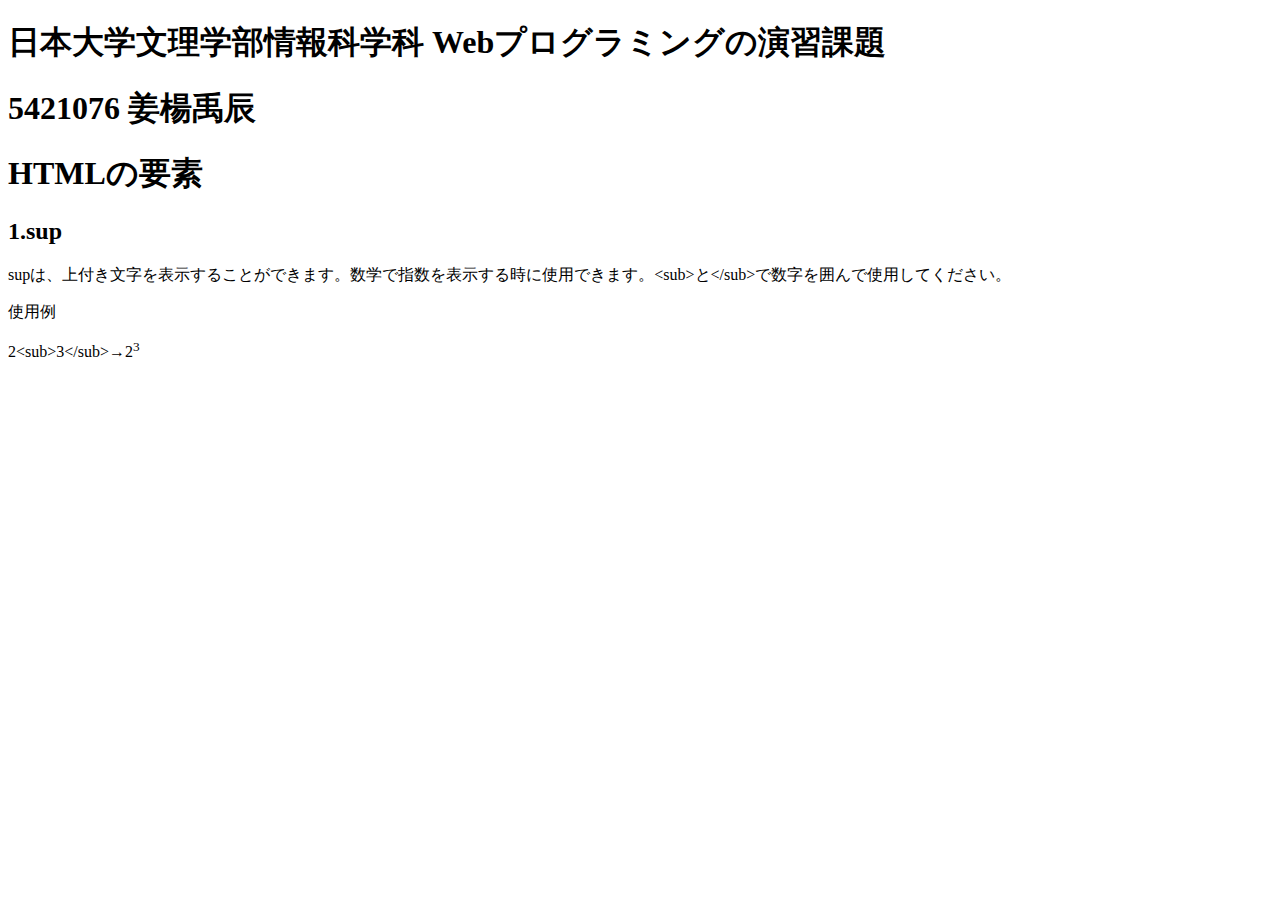
==== eleoH.html @ 49a2059b "Update eleoH.html" ====
<!DOCTYPE html>
<html lang="ja">
  <head>
    <meta charset="utf-8">
    <title>My test page</title>
  </head>
  <body>
  <h1>日本大学文理学部情報科学科 Webプログラミングの演習課題</h1>
  <h1>5421076 姜楊禹辰</h1>
  <h1>HTMLの要素</h1>
  <h2>1.sup</h2>
  <p>
    supは、上付き文字を表示することができます。数学で指数を表示する時に使用できます。&lt;sub&gt;と&lt;/sub&gt;で数字を囲んで使用してください。
  </p>
  <p>使用例</p>
  <p>2&lt;sub&gt;3&lt;/sub&gt;→2<sup>3</sup></p>
  
  </body>
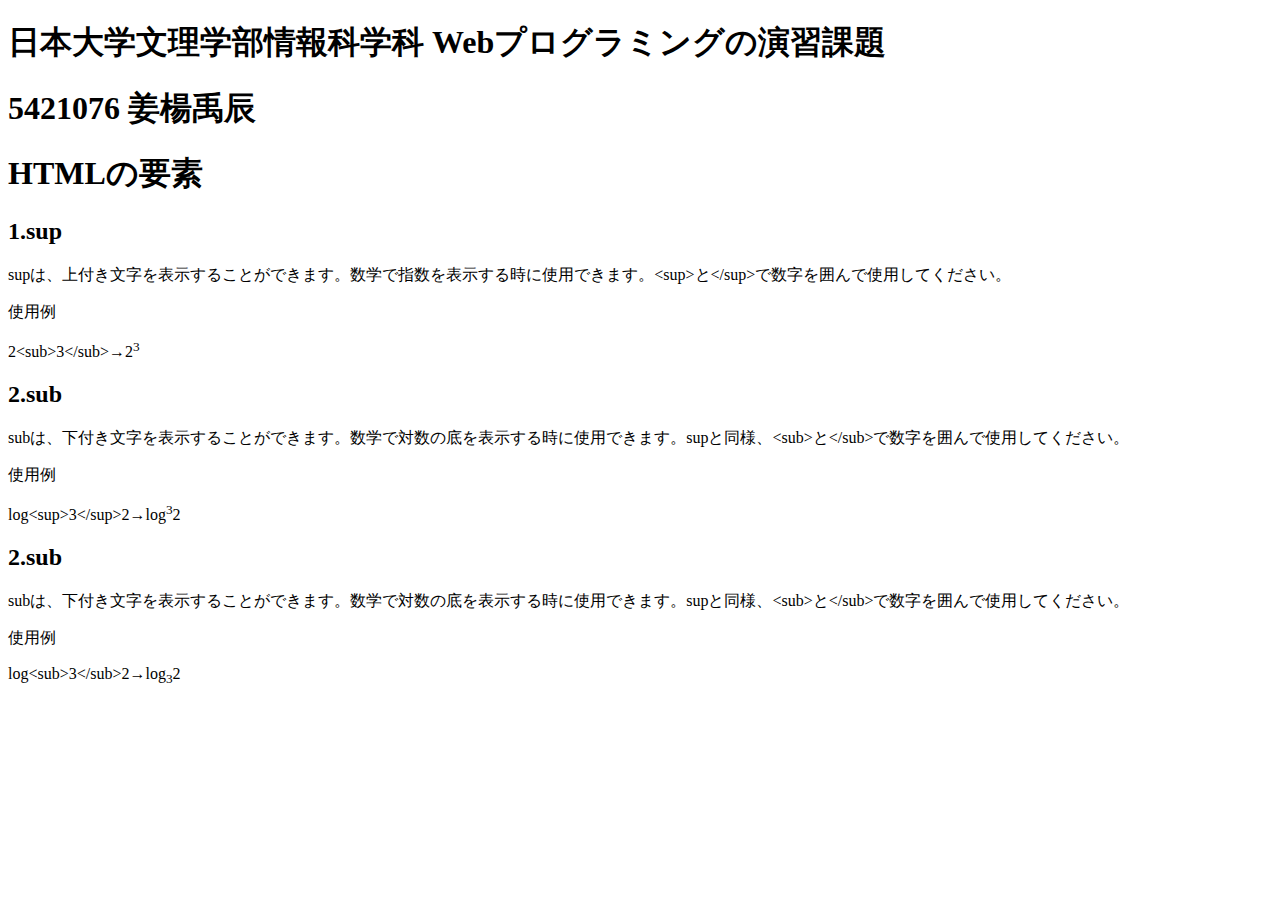
==== commit 0f4e7951: "Update eleoH.html" ====
--- a/eleoH.html
+++ b/eleoH.html
@@ -10,9 +10,23 @@
   <h1>HTMLの要素</h1>
   <h2>1.sup</h2>
   <p>
-    supは、上付き文字を表示することができます。数学で指数を表示する時に使用できます。&lt;sub&gt;と&lt;/sub&gt;で数字を囲んで使用してください。
+    supは、上付き文字を表示することができます。数学で指数を表示する時に使用できます。&lt;sup&gt;と&lt;/sup&gt;で数字を囲んで使用してください。
   </p>
   <p>使用例</p>
   <p>2&lt;sub&gt;3&lt;/sub&gt;→2<sup>3</sup></p>
   
+  <h2>2.sub</h2>
+  <p>
+    subは、下付き文字を表示することができます。数学で対数の底を表示する時に使用できます。supと同様、&lt;sub&gt;と&lt;/sub&gt;で数字を囲んで使用してください。
+  </p>
+  <p>使用例</p>
+  <p>log&lt;sup&gt;3&lt;/sup&gt;2→log<sup>3</sup>2</p>
+    
+  <h2>2.sub</h2>
+  <p>
+    subは、下付き文字を表示することができます。数学で対数の底を表示する時に使用できます。supと同様、&lt;sub&gt;と&lt;/sub&gt;で数字を囲んで使用してください。
+  </p>
+  <p>使用例</p>
+  <p>log&lt;sub&gt;3&lt;/sub&gt;2→log<sub>3</sub>2</p>
+  
   </body>
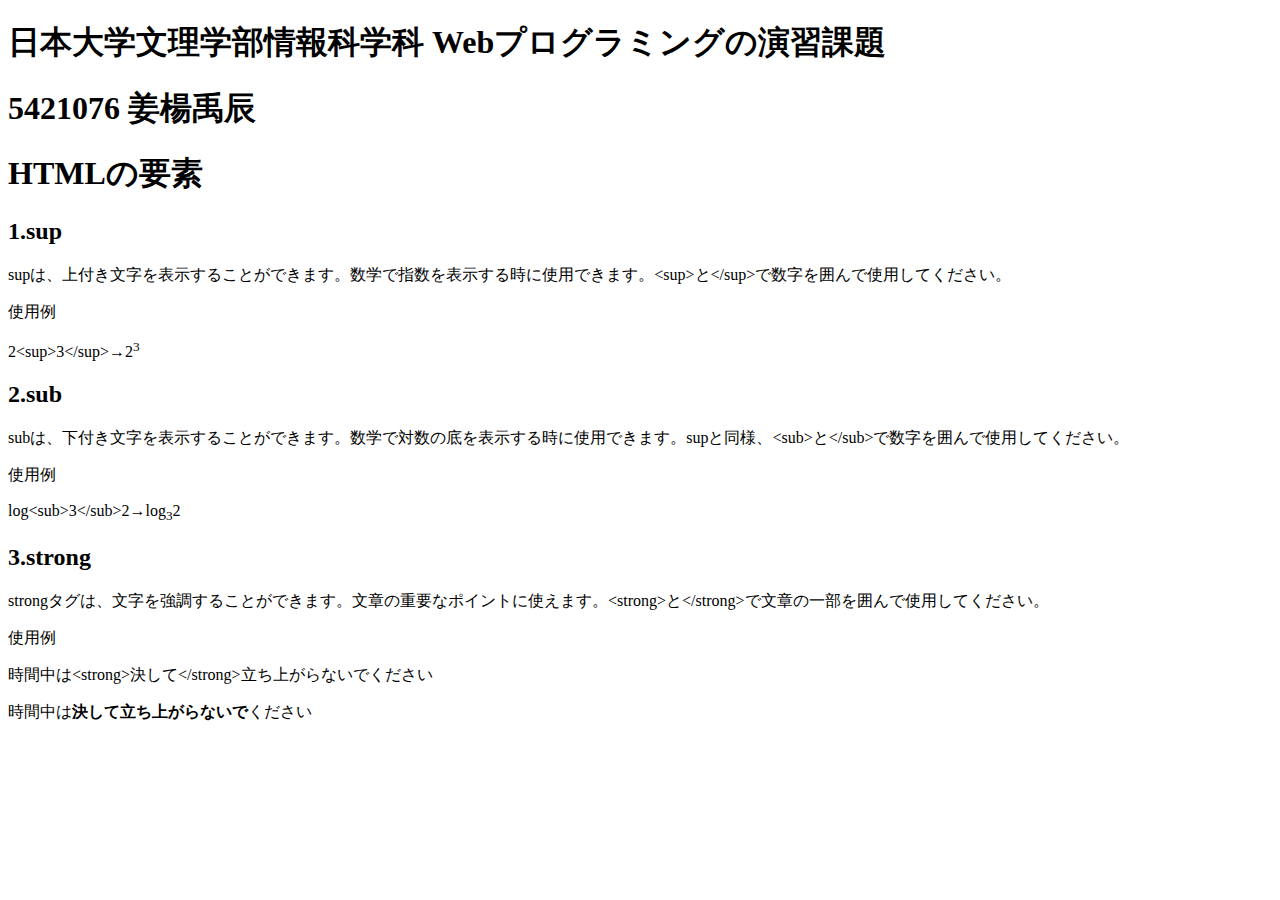
==== commit 250c5264: "Update eleoH.html" ====
--- a/eleoH.html
+++ b/eleoH.html
@@ -5,28 +5,31 @@
     <title>My test page</title>
   </head>
   <body>
-  <h1>日本大学文理学部情報科学科 Webプログラミングの演習課題</h1>
-  <h1>5421076 姜楊禹辰</h1>
-  <h1>HTMLの要素</h1>
-  <h2>1.sup</h2>
-  <p>
-    supは、上付き文字を表示することができます。数学で指数を表示する時に使用できます。&lt;sup&gt;と&lt;/sup&gt;で数字を囲んで使用してください。
-  </p>
-  <p>使用例</p>
-  <p>2&lt;sub&gt;3&lt;/sub&gt;→2<sup>3</sup></p>
+    <h1>日本大学文理学部情報科学科 Webプログラミングの演習課題</h1>
+    <h1>5421076 姜楊禹辰</h1>
+    <h1>HTMLの要素</h1>
+    <h2>1.sup</h2>
+    <p>
+      supは、上付き文字を表示することができます。数学で指数を表示する時に使用できます。&lt;sup&gt;と&lt;/sup&gt;で数字を囲んで使用してください。
+    </p>
+    <p>使用例</p>
+    <p>2&lt;sup&gt;3&lt;/sup&gt;→2<sup>3</sup></p>
   
-  <h2>2.sub</h2>
-  <p>
-    subは、下付き文字を表示することができます。数学で対数の底を表示する時に使用できます。supと同様、&lt;sub&gt;と&lt;/sub&gt;で数字を囲んで使用してください。
-  </p>
-  <p>使用例</p>
-  <p>log&lt;sup&gt;3&lt;/sup&gt;2→log<sup>3</sup>2</p>
+    <h2>2.sub</h2>
+    <p>
+      subは、下付き文字を表示することができます。数学で対数の底を表示する時に使用できます。supと同様、&lt;sub&gt;と&lt;/sub&gt;で数字を囲んで使用してください。
+    </p>
+    <p>使用例</p>
+    <p>log&lt;sub&gt;3&lt;/sub&gt;2→log<sub>3</sub>2</p>
     
-  <h2>2.sub</h2>
-  <p>
-    subは、下付き文字を表示することができます。数学で対数の底を表示する時に使用できます。supと同様、&lt;sub&gt;と&lt;/sub&gt;で数字を囲んで使用してください。
-  </p>
-  <p>使用例</p>
-  <p>log&lt;sub&gt;3&lt;/sub&gt;2→log<sub>3</sub>2</p>
+    <h2>3.strong</h2>
+    <p>
+      strongタグは、文字を強調することができます。文章の重要なポイントに使えます。&lt;strong&gt;と&lt;/strong&gt;で文章の一部を囲んで使用してください。
+    </p>
+    <p>使用例</p>
+    <p>時間中は&lt;strong&gt;決して&lt;/strong&gt;立ち上がらないでください</p>
+    <p>時間中は<strong>決して立ち上がらないで</strong>ください</p>
   
   </body>
+ 
+  
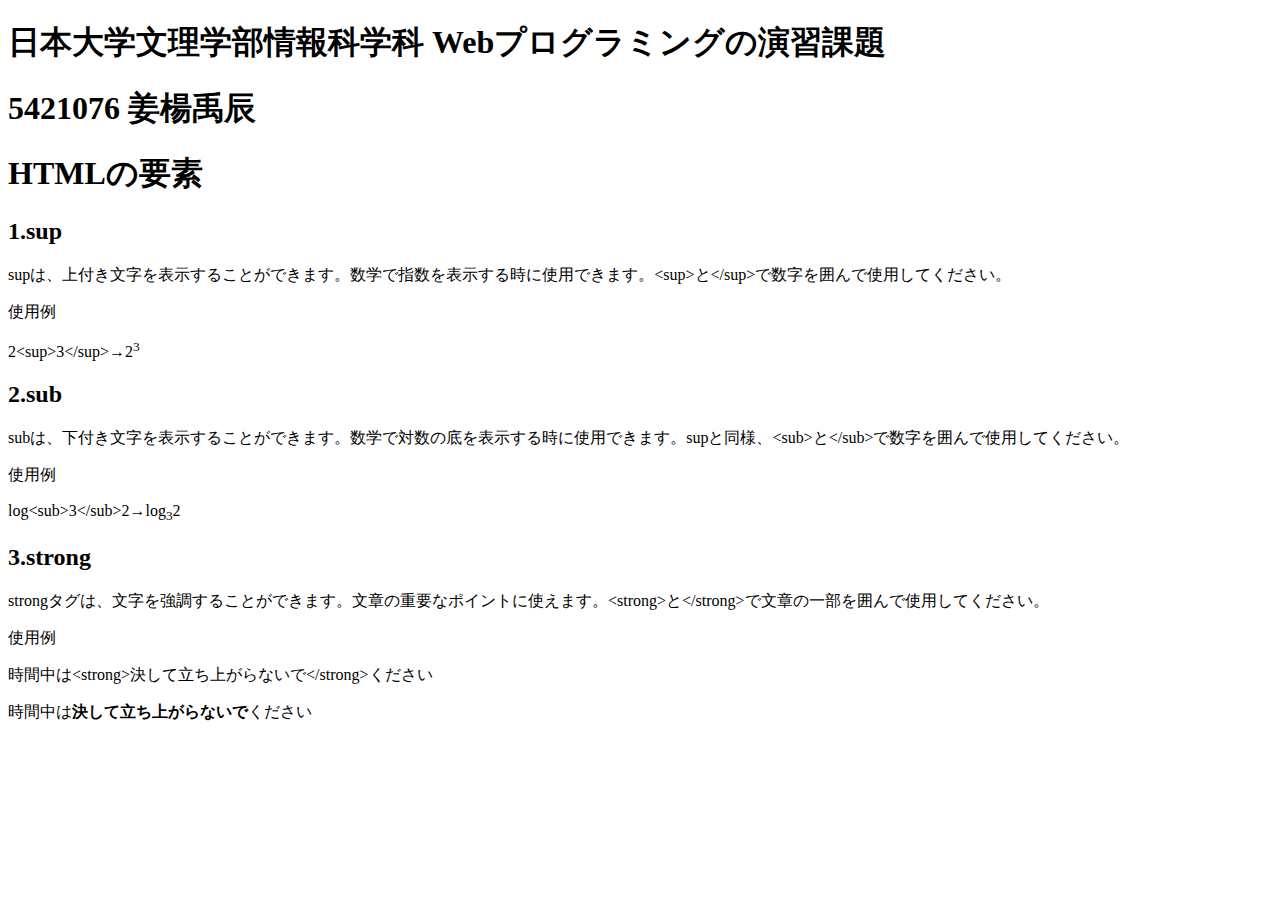
==== commit 43415ca3: "Update eleoH.html" ====
--- a/eleoH.html
+++ b/eleoH.html
@@ -3,6 +3,7 @@
   <head>
     <meta charset="utf-8">
     <title>My test page</title>
+    <link rel="stylesheet" href="style/style2.css">
   </head>
   <body>
     <h1>日本大学文理学部情報科学科 Webプログラミングの演習課題</h1>
@@ -27,7 +28,7 @@
       strongタグは、文字を強調することができます。文章の重要なポイントに使えます。&lt;strong&gt;と&lt;/strong&gt;で文章の一部を囲んで使用してください。
     </p>
     <p>使用例</p>
-    <p>時間中は&lt;strong&gt;決して&lt;/strong&gt;立ち上がらないでください</p>
+    <p>時間中は&lt;strong&gt;決して立ち上がらないで&lt;/strong&gt;ください</p>
     <p>時間中は<strong>決して立ち上がらないで</strong>ください</p>
   
   </body>
